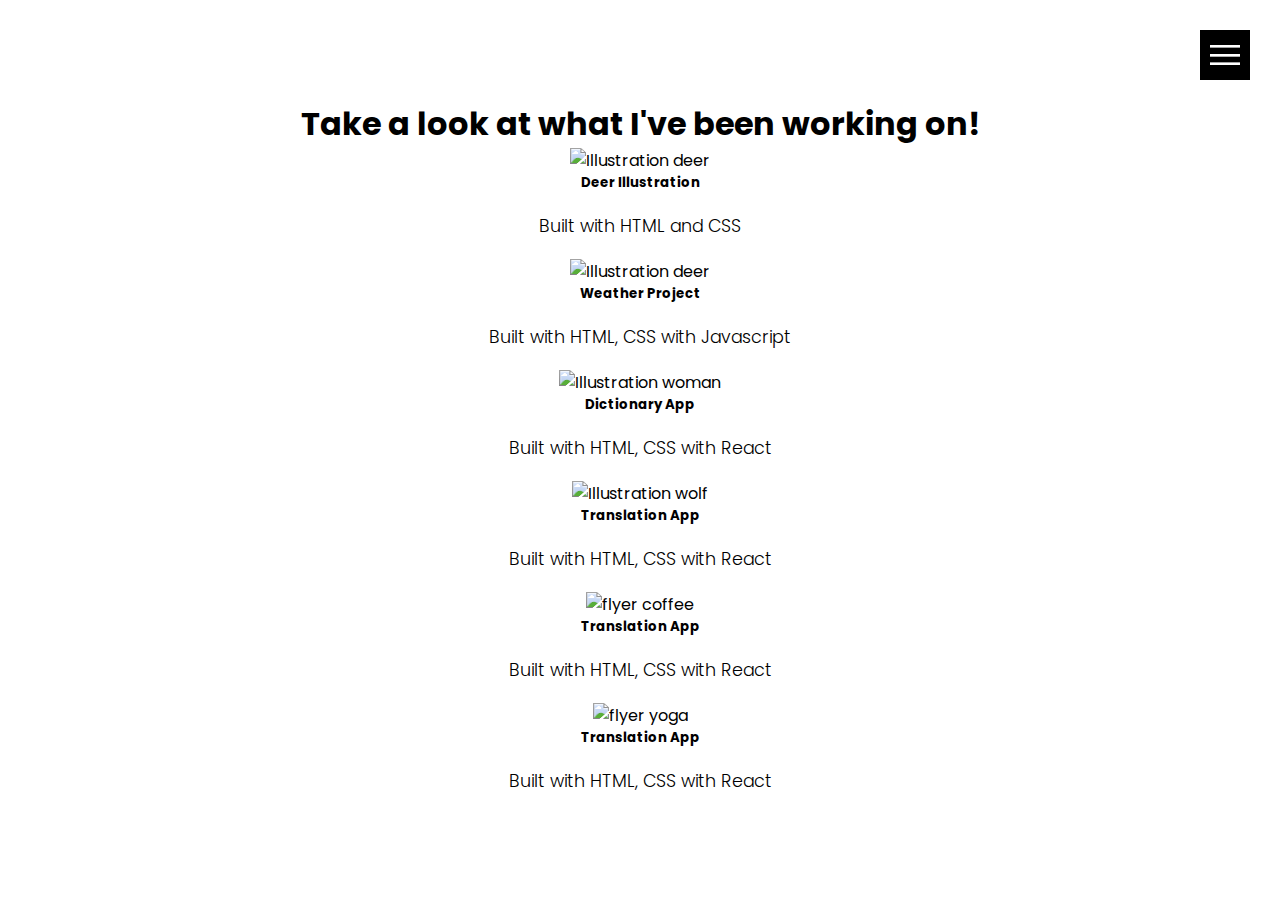
==== work.html @ 7f2a4e7b "add my projects Ilustration & Flyer design/mockup" ====
<!DOCTYPE html>
<html lang="en">
  <head>
    <meta charset="UTF-8" />
    <meta http-equiv="X-UA-Compatible" content="IE=edge" />
    <meta name="viewport" content="width=device-width, initial-scale=1.0" />
    <link rel="preconnect" href="https://fonts.googleapis.com" />
    <link rel="preconnect" href="https://fonts.gstatic.com" crossorigin />
    <script
      src="https://kit.fontawesome.com/e55c4050cf.js"
      crossorigin="anonymous"
    ></script>
    <link
      href="https://cdn.jsdelivr.net/npm/bootstrap@5.1.3/dist/css/bootstrap.min.css"
      rel="stylesheet"
      integrity="sha384-1BmE4kWBq78iYhFldvKuhfTAU6auU8tT94WrHftjDbrCEXSU1oBoqyl2QvZ6jIW3"
      crossorigin="anonymous"
    />
    <link
      href="https://fonts.googleapis.com/css2?family=Poppins:wght@100;200;300;400;500;600;700;800&display=swap"
      rel="stylesheet"
    />
    <title>Frontend developer Victoria Velinova</title>
    <link rel="stylesheet" href="style.css" />
  </head>
  <body>
    <div class="toggle" onclick="toggleMenu();"></div>

    <section class="design" id="design">
      <div class="title">
        <h1>Take a look at what I've been working on!</h1>
        <div class="row">
          <div class="col-md-6 mb-4" id="deer">
            <img
              src="/images/deermockup.png"
              class="img-fluid"
              alt="Illustration deer"
            />
            <h5 class="text-center">Deer Illustration</h5>
            <p class="text-center">Built with HTML and CSS</p>
          </div>

          <div class="col-md-6 mb-4" id="deer">
            <img
              src="/images/hirschmockup.png"
              class="img-fluid"
              alt="Illustration deer"
            />
            <h5 class="text-center">Weather Project</h5>
            <p class="text-center">Built with HTML, CSS with Javascript</p>
          </div>

          <div class="col-md-6 mb-4" id="woman">
            <img
              src="/images/womanmockup.png"
              class="img-fluid"
              alt="Illustration woman"
            />
            <h5 class="text-center">Dictionary App</h5>
            <p class="text-center">Built with HTML, CSS with React</p>
          </div>

          <div class="col-md-6 mb-4" id="wolf">
            <img
              src="/images/wolfmockup.png"
              class="img-fluid"
              alt="Illustration wolf"
            />
            <h5 class="text-center">Translation App</h5>
            <p class="text-center">Built with HTML, CSS with React</p>
          </div>

          <div class="col-md-6 mb-4" id="coffee">
            <img
              src="/images/coffeemockup.png"
              class="img-fluid"
              alt="flyer coffee"
            />
            <h5 class="text-center">Translation App</h5>
            <p class="text-center">Built with HTML, CSS with React</p>
          </div>

          <div class="col-md-6 mb-4" id="yoga">
            <img
              src="/images/yogamockups.png"
              class="img-fluid"
              alt="flyer yoga"
            />
            <h5 class="text-center">Translation App</h5>
            <p class="text-center">Built with HTML, CSS with React</p>
          </div>
        </div>
      </div>
    </section>

    <div class="sidebar">
      <ul class="menu">
        <li><a href="/index.html" onclick="toggleMenu();">Home</a></li>
        <li><a href="/index.html#about" onclick="toggleMenu();">About</a></li>
        <li>
          <a href="/index.html#services" onclick="toggleMenu();">Services</a>
        </li>
        <li><a href="/index.html#work" onclick="toggleMenu();">Work</a></li>
        <li>
          <a href="/index.html#contact" onclick="toggleMenu();">Contact</a>
        </li>
      </ul>
    </div>
    <script>
      function toggleMenu() {
        const menuToggle = document.querySelector(".toggle");
        const sidebar = document.querySelector(".sidebar");
        menuToggle.classList.toggle("active");
        sidebar.classList.toggle("active");
      }
    </script>
  </body>
</html>
---- style.css ----
* {
  margin: 0;
  padding: 0;
  box-sizing: border-box;
  font-family: "Poppins", sans-serif;
  scroll-behavior: smooth;
}

:root {
  --background-color: #f65282;
}

h3 {
  color: #fff;
}
.toggle {
  position: fixed;
  top: 30px;
  right: 30px;
  width: 50px;
  height: 50px;
  background: #000 url(menu.png);
  background-size: 30px;
  background-position: center;
  background-repeat: no-repeat;
  cursor: pointer;
  z-index: 1000;
}

.toggle.active {
  background: #000 url(images/close.png);
  background-size: 25px;
  background-position: center;
  background-repeat: no-repeat;
}

section {
  padding: 100px;
  min-height: 100vh;
}

.banner {
  position: relative;
  width: 100%;
  min-height: 100vh;
}

.banner .imgSidebar {
  position: absolute;
  top: 0;
  left: 0;
  width: 500px;
  height: 100%;
}
.banner .imgSidebar video {
  position: absolute;
  top: 0;
  left: 0;
  width: 100%;
  height: 100%;
  object-fit: cover;
}
.banner .contentBx,
.sidebar {
  position: absolute;
  top: 0;
  right: 0;
  width: calc(100% - 500px);
  height: 100%;
  display: flex;
  justify-content: center;
  align-items: center;
  padding: 100px;
}

.logoText {
  position: absolute;
  top: 40px;
  left: 100px;
  font-size: 1.2em;
  text-transform: uppercase;
  letter-spacing: 1px;
  background: #333;
  color: #fff;
  padding: 0 5px;
}

.banner .contentBx h4 {
  font-size: 1.5em;
  color: #333;
  font-weight: 300;
}

.banner .contentBx h4 span {
  color: var(--background-color);
  font-size: 1.5em;
  font-weight: 700;
}

.banner .contentBx h2 {
  font-size: 3em;
  color: #333;
  line-height: 1em;
}

p {
  font-size: 1.1em;
  margin: 20px 0;
  font-weight: 300;
}

.btn {
  background: var(--background-color);
  color: #fff;
  padding: 10px 30px;
  display: inline-block;
  text-decoration: none;
  font-weight: 500;
  letter-spacing: 2px;
}

.button {
  background: var(--background-color);
  color: #fff;
  padding: 10px 30px;
  display: inline-block;
  text-decoration: none;
  font-weight: 500;
  letter-spacing: 2px;
}
.button:hover {
  color: #000;
}

.sidebar {
  position: fixed;
  background: #000;
  display: flex;
  justify-content: center;
  align-items: center;
  transition: 0.5s;
  padding: 40px;
  z-index: 100;
  right: -100%;
}

.sidebar.active {
  right: 0;
}

.sidebar ul {
  display: flex;
  justify-content: center;
  align-items: center;
  flex-direction: column;
}

.sidebar ul li {
  list-style: none;
}

.sidebar ul li a {
  color: #fff;
  text-decoration: none;
  font-size: 2em;
  margin: 10px 0;
  font-weight: 300;
  letter-spacing: 2px;
  text-transform: uppercase;
}

.sidebar ul li a:hover {
  color: var(--background-color);
}

/*icons*/
.social {
  position: absolute;
  left: 100px;
  bottom: 20px;
  display: flex;
  justify-content: center;
  align-items: center;
}

.social li {
  margin-right: 10px;
  list-style: none;
}
.fab {
  color: #fff;
  font-size: 50px;
  transform: scale(1);
  transition: 0.5s;
}
.fab:hover {
  transform: scale(1) translateY(-15px);
  color: rgb(179, 114, 114);
}

.title {
  width: 100%;
  text-align: center;
}

.title h2 {
  position: relative;
  color: var(--background-color);
  font-size: 1.8em;
  font-weight: 700;
  letter-spacing: 1px;
}

.title p {
  max-width: 600px;
  display: inline-block;
}

.title h2::before {
  content: "";
  position: absolute;
  left: 50%;
  transform: translateX(-50%);
  bottom: -10px;
  width: 60px;
  height: 4px;
  background: #000;
}
.title.white h2,
.title.white p {
  color: #fff;
}

.title.white h2::before {
  background: #fff;
}
.about {
  background: #000;
}

.about .content {
  display: flex;
  justify-content: space-between;
  margin-top: 40px;
}

.about .content .textBx {
  min-width: 49%;
  width: 49%;
}

.about .content .textBx p {
  color: #fff;
  max-width: 403px;
  margin-left: 250px;
}

.about .content .imgBX {
  margin-left: 40px;
}

.about .content .imgBX img {
  width: 50%;
  border: 8px solid white;
  margin-bottom: 20px;
}

/*start icon button*/
svg {
  position: relative;
  width: 150px;
  height: 150px;
  z-index: 1000;
}

svg circle {
  width: 100%;
  height: 100%;
  fill: none;
  stroke: #191919;
  stroke-width: 10;
  stroke-linecap: round;
  transform: translate(5px, 5px);
}

svg circle:nth-child(2) {
  stroke-dasharray: 440;
  stroke-dashoffset: 440;
}

.card:nth-child(1) svg circle:nth-child(2) {
  stroke-dashoffset: calc(440 - (440 * 60) / 100);
  stroke: #00ff43;
}

.card:nth-child(2) svg circle:nth-child(2) {
  stroke-dashoffset: calc(440 - (440 * 60) / 100);
  stroke: #00a1ff;
}
.card:nth-child(3) svg circle:nth-child(2) {
  stroke-dashoffset: calc(440 - (440 * 30) / 100);
  stroke: #ff04f3;
}

.card:nth-child(4) svg circle:nth-child(2) {
  stroke-dashoffset: calc(440 - (440 * 80) / 100);
  stroke: #ff7d04;
}
.card:nth-child(5) svg circle:nth-child(2) {
  stroke-dashoffset: calc(440 - (440 * 80) / 100);
  stroke: #fbff00;
}
.card:nth-child(6) svg circle:nth-child(2) {
  stroke-dashoffset: calc(440 - (440 * 40) / 100);
  stroke: #ff0000;
}

.icon-container {
  display: flex;
  justify-content: center;
  align-items: center;
  min-height: 40vh;
}

.container {
  position: relative;
  text-align: center;
  display: flex;
  width: 1100px;
  justify-content: space-between;
  flex-wrap: wrap;
}

.container .card {
  position: relative;
  width: 170px;
  background: linear-gradient(0deg, #1b1b1b, #222, #1b1b1b);
  display: flex;
  justify-content: center;
  align-items: center;
  height: 240px;
  border-radius: 20px;
  text-align: center;
  overflow: hidden;
  transition: 0.5s;
  margin-top: 20px;
  margin-right: 5px;
}
.container .card:hover {
  transform: translateY(-10px);
  box-shadow: 0 15px 35px rgba(0, 0, 0, 0.5);
}

.container .card:before {
  content: "";
  position: absolute;
  top: 0;
  left: -50%;
  width: 100%;
  height: 100%;
  background: rgba(255, 255, 255, 0.03);
  pointer-events: none;
  z-index: 1;
}

.percent {
  position: relative;
  width: 150px;
  height: 150px;
  border-radius: 50%;
  box-shadow: inset 0 0 50px #000;
  background: #222;
  z-index: 1000;
}

.percent .number {
  position: absolute;
  top: 0;
  left: 0;
  width: 100%;
  height: 100%;
  display: flex;
  justify-content: center;
  align-items: center;
  border-radius: 50%;
}

.percent .number h5 {
  color: #777;
  font-weight: 700;
  font-size: 40px;
  transition: 0.5s;
}

.card:hover .percent .number h5 {
  color: #fff;
  font-size: 60px;
}

.percent .number h5 span {
  font-size: 24px;
  color: #777;
  transition: 0.5s;
}
.card:hover .percent .number h5 span {
  color: #fff;
}

.text {
  position: relative;
  margin: 20px;
  color: #777;
  font-weight: 700;
  font-size: 18px;
  letter-spacing: 1px;
  text-transform: uppercase;
  transition: 0.5s;
}

.card:hover .text {
  color: #fff;
}
/*end icon button*/

.skills-section h1 {
  font-size: 70px;
}

.services .content {
  display: flex;
  justify-content: center;
  flex-direction: row;
  flex-wrap: wrap;
}
.services .content .servicesBx {
  padding: 40px 20px;
  max-width: 340px;
  margin: 20px;
  transition: 0.5s;
  text-align: center;
  background: #f5f5f5;
}

.services .content .servicesBx:hover {
  background: #000;
}
.services .content .servicesBx img {
  max-width: 80px;
  transition: 0.5s;
}
.services .content .servicesBx:hover img {
  filter: invert(1);
}
.services .content .servicesBx h2 {
  margin-top: 20px;
  margin-bottom: 10px;
  font-size: 20px;
  font-weight: 600;
  transition: 0.5s;
}
.services .content .servicesBx:hover h2 {
  color: #fff;
}

.services .content .servicesBx p {
  margin: 0;
  transition: 0.5s;
}
.services .content .servicesBx:hover p {
  color: #fff;
}

.work .content {
  display: flex;
  justify-content: center;
  flex-direction: row;
  flex-wrap: wrap;
}

.work .content .workBx {
  position: relative;
  width: 265px;
  height: 265px;
  margin: 10px;
  transition: 0.5s;
  text-align: center;
}
.work .content .workBx .imgBx,
.work .content .workBx .textBx {
  position: absolute;
  top: 0;
  left: 0;
  width: 100%;
  height: 100%;
  display: flex;
  justify-content: center;
  align-items: center;
}
.work .content .workBx .imgBx img {
  position: absolute;
  top: 0;
  left: 0;
  width: 100%;
  height: 100%;
  object-fit: cover;
}
.work .content .workBx .textBx {
  background: rgba(0, 0, 0, 0.603);
  opacity: 0;
  transform: 0.5s;
}
.work .content .workBx:hover .textBx {
  opacity: 1;
}
.work .content .workBx .textBx h3 {
  color: #fff;
  text-transform: uppercase;
  letter-spacing: 1px;
  font-size: 1.1em;
  position: absolute;
  top: 25%;
}

.work .content .workBx .textBx p {
  color: #fff;
  font-size: 17px;
  position: absolute;
  top: 60%;
}

.contact {
  background: #000;
  display: flex;
  justify-content: center;
  align-items: center;
  flex-direction: column;
}

small {
  color: #fff;
  display: block;
  background: #111;
  text-align: center;
  padding: 10px;
  margin: 0;
  font-size: 16px;
}
small a {
  text-decoration: none;
}
small a:hover {
  color: var(--background-color);
}

@media (max-width: 991px) {
  .banner .imgSidebar {
    display: none;
  }
  .banner .contentBx,
  .sidebar {
    width: 100%;
    padding: 40px;
  }
  .logoText {
    left: 40px;
  }
  .toggle {
    right: 40px;
  }

  .social {
    left: 10px;
  }

  .fab {
    color: #000;
    font-size: 30px;
  }

  section {
    padding: 40px;
  }
  .about .content {
    flex-direction: column;
  }
  .about .content .textBx {
    min-width: 100%;
    max-width: 100%;
  }
  .about .content {
    margin-top: 0;
  }

  .about .content .textBx p {
    margin-left: 20px;
  }
  .about .content .imgBX {
    margin-left: 0;
  }

  .about .content .imgBX img {
    width: 100%;
    margin-bottom: 40px;
  }
  .container {
    justify-content: center;
  }

  .services .content .servicesBx {
    padding: 30px 20px;
    max-width: 340px;
    margin: 10px;
  }

  .sidebar ul li a {
    font-size: 1.5em;
  }
}

@media (max-width: 500px) {
  .services .content .servicesBx,
  .work .content .workBx {
    max-width: 100%;
    width: 100%;
    margin: 10px 0;
  }
}
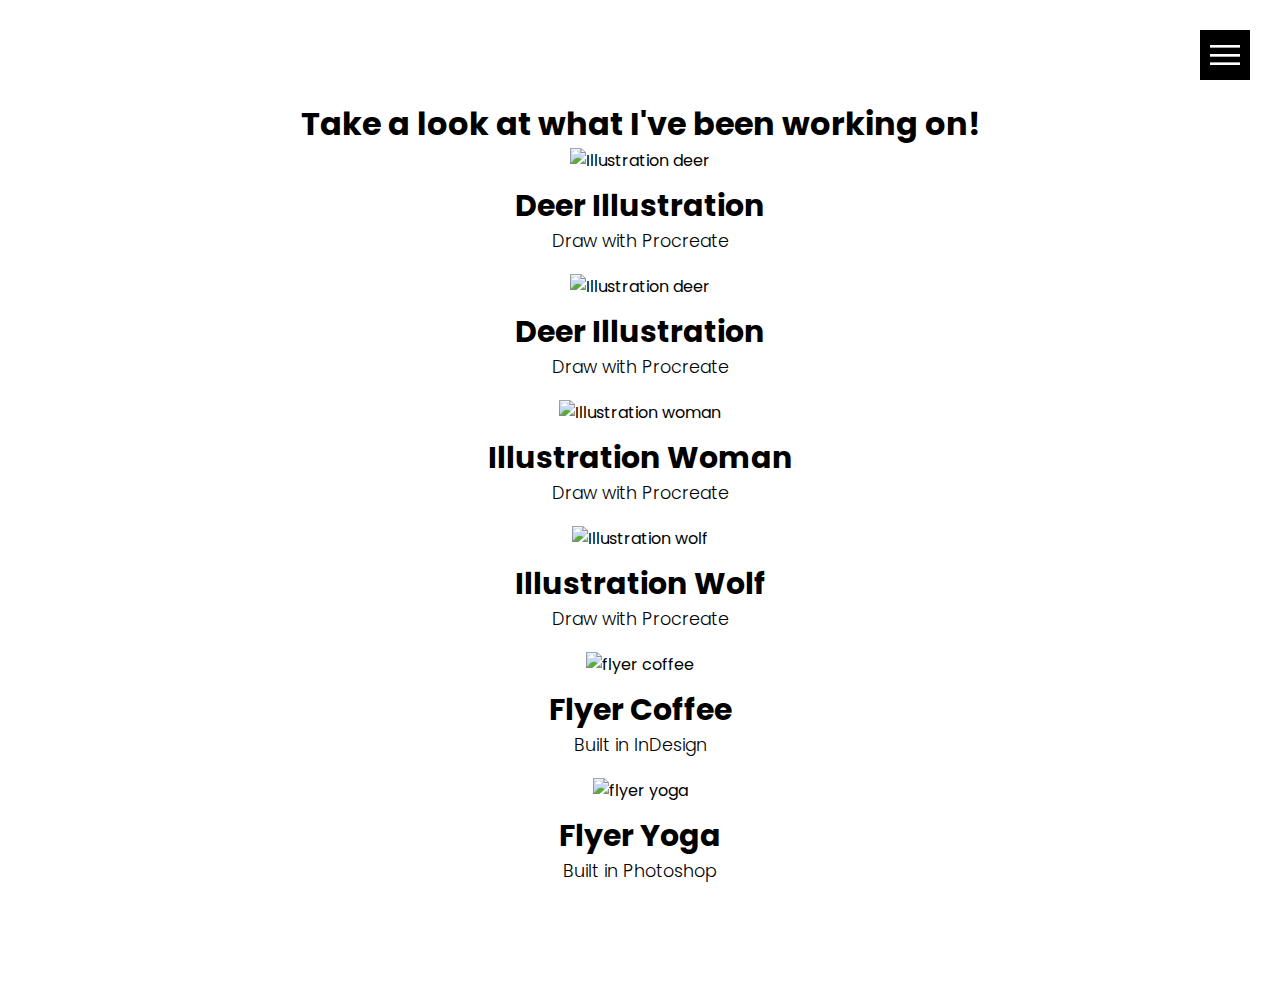
==== commit 35027532: "add new content, new icons, a new page about my work" ====
--- a/work.html
+++ b/work.html
@@ -28,7 +28,7 @@
 
     <section class="design" id="design">
       <div class="title">
-        <h1>Take a look at what I've been working on!</h1>
+        <h1 class="Work mb-5">Take a look at what I've been working on!</h1>
         <div class="row">
           <div class="col-md-6 mb-4" id="deer">
             <img
@@ -36,8 +36,8 @@
               class="img-fluid"
               alt="Illustration deer"
             />
-            <h5 class="text-center">Deer Illustration</h5>
-            <p class="text-center">Built with HTML and CSS</p>
+            <h5 class="headline text-center">Deer Illustration</h5>
+            <p class="line text-center">Draw with Procreate</p>
           </div>
 
           <div class="col-md-6 mb-4" id="deer">
@@ -46,8 +46,8 @@
               class="img-fluid"
               alt="Illustration deer"
             />
-            <h5 class="text-center">Weather Project</h5>
-            <p class="text-center">Built with HTML, CSS with Javascript</p>
+            <h5 class="headline text-center">Deer Illustration</h5>
+            <p class="line text-center">Draw with Procreate</p>
           </div>
 
           <div class="col-md-6 mb-4" id="woman">
@@ -56,8 +56,8 @@
               class="img-fluid"
               alt="Illustration woman"
             />
-            <h5 class="text-center">Dictionary App</h5>
-            <p class="text-center">Built with HTML, CSS with React</p>
+            <h5 class="headline text-center">Illustration Woman</h5>
+            <p class="line text-center">Draw with Procreate</p>
           </div>
 
           <div class="col-md-6 mb-4" id="wolf">
@@ -66,8 +66,8 @@
               class="img-fluid"
               alt="Illustration wolf"
             />
-            <h5 class="text-center">Translation App</h5>
-            <p class="text-center">Built with HTML, CSS with React</p>
+            <h5 class="headline text-center">Illustration Wolf</h5>
+            <p class="line text-center">Draw with Procreate</p>
           </div>
 
           <div class="col-md-6 mb-4" id="coffee">
@@ -76,8 +76,8 @@
               class="img-fluid"
               alt="flyer coffee"
             />
-            <h5 class="text-center">Translation App</h5>
-            <p class="text-center">Built with HTML, CSS with React</p>
+            <h5 class="headline text-center">Flyer Coffee</h5>
+            <p class="line text-center">Built in InDesign</p>
           </div>
 
           <div class="col-md-6 mb-4" id="yoga">
@@ -86,8 +86,8 @@
               class="img-fluid"
               alt="flyer yoga"
             />
-            <h5 class="text-center">Translation App</h5>
-            <p class="text-center">Built with HTML, CSS with React</p>
+            <h5 class="headline text-center">Flyer Yoga</h5>
+            <p class="line text-center">Built in Photoshop</p>
           </div>
         </div>
       </div>
--- a/style.css
+++ b/style.css
@@ -552,6 +552,15 @@
   color: var(--background-color);
 }
 
+.headline {
+  margin-top: 10px;
+  font-size: 30px;
+}
+
+.line {
+  margin-top: -20px;
+}
+
 @media (max-width: 991px) {
   .banner .imgSidebar {
     display: none;
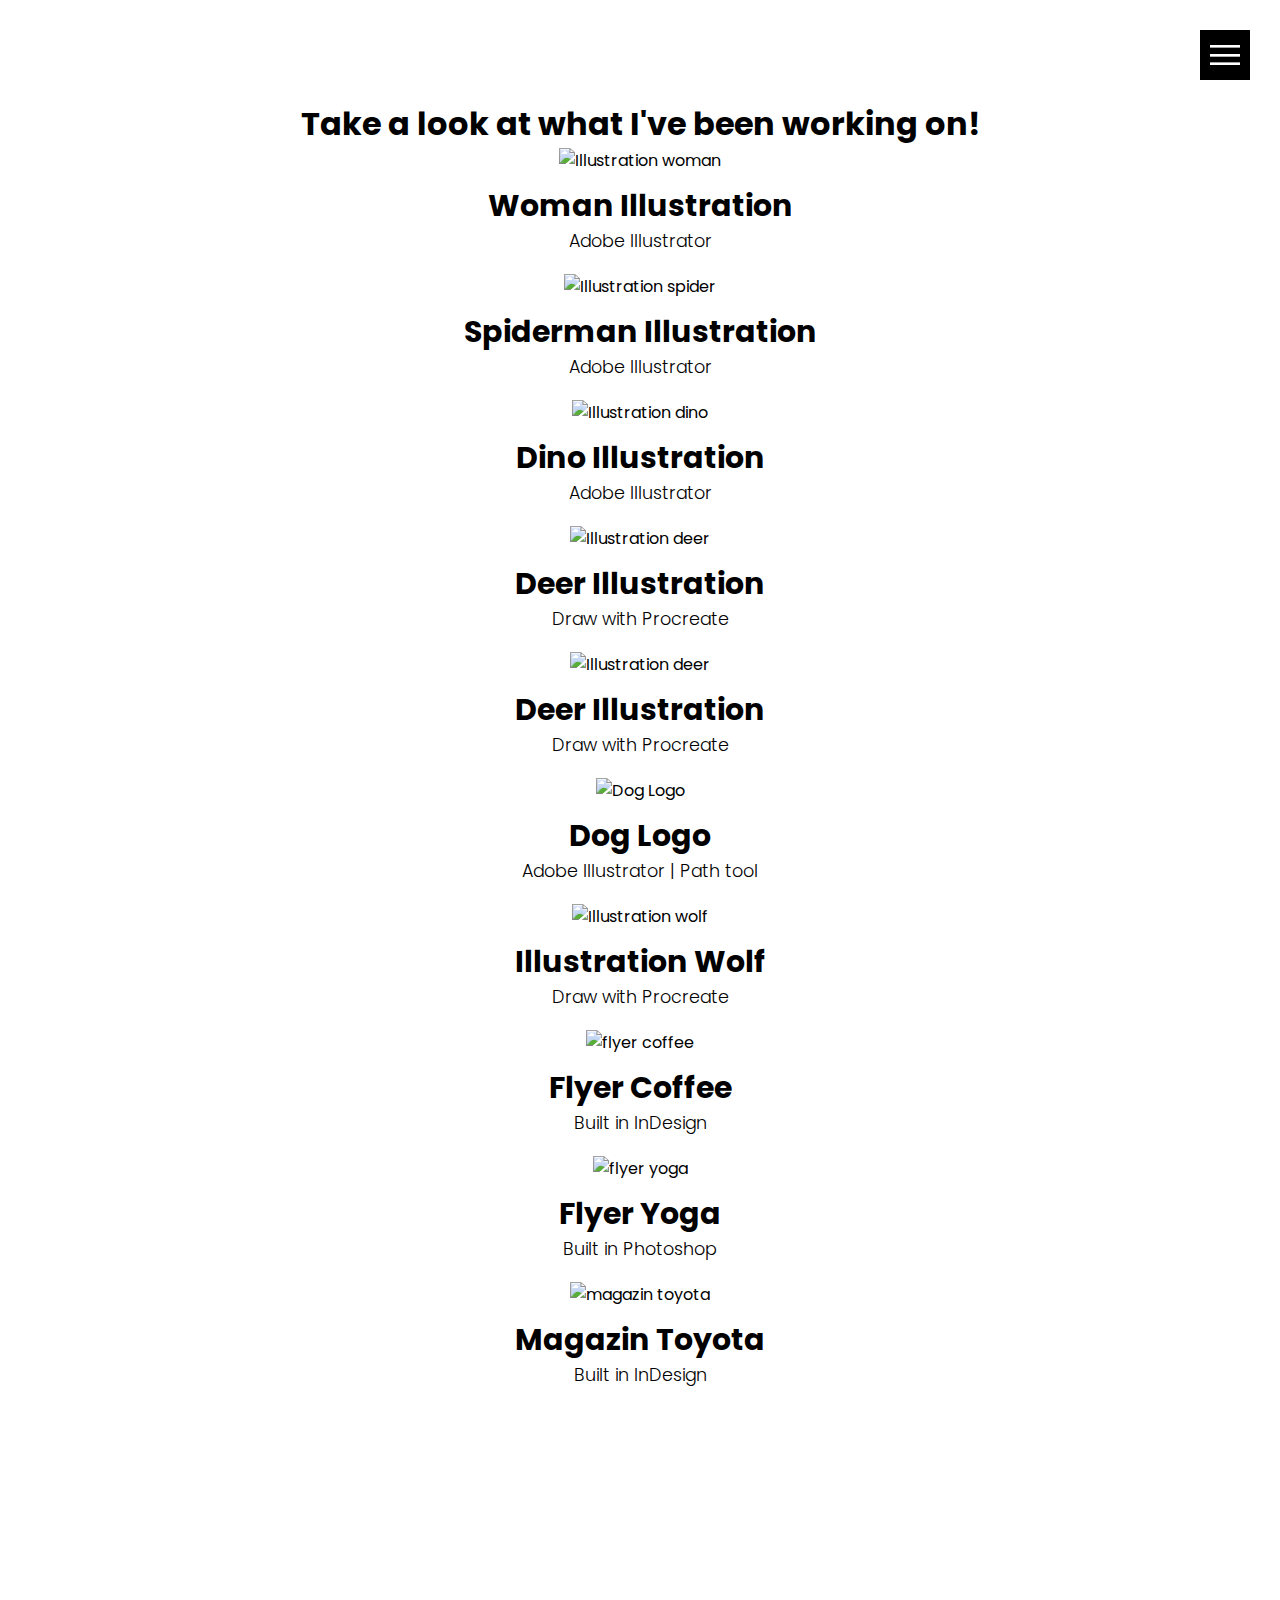
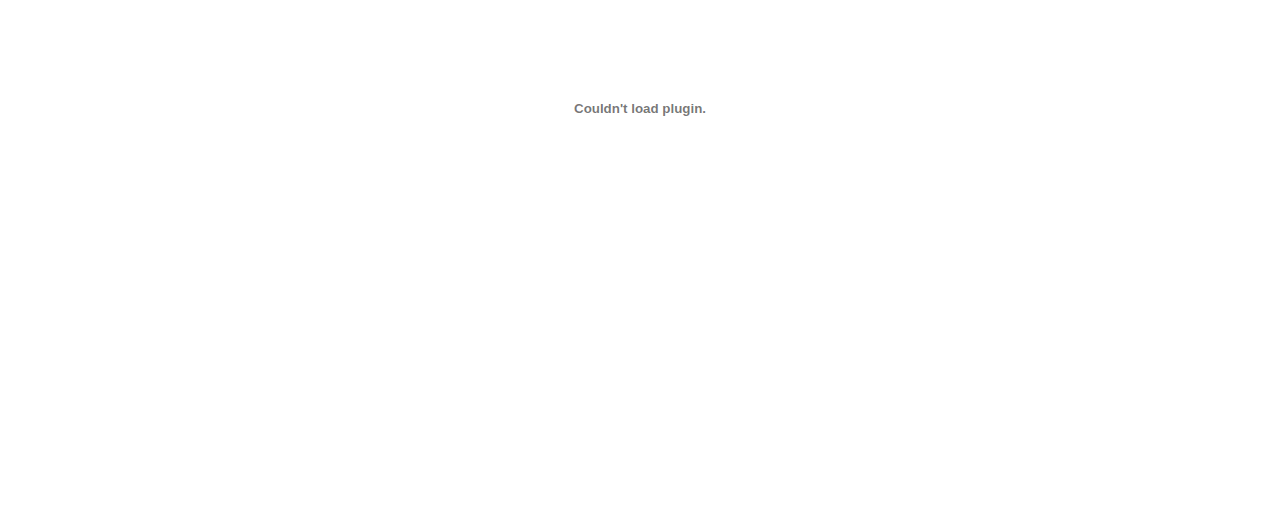
==== commit 261016c8: "add new pictures and a PDF" ====
--- a/work.html
+++ b/work.html
@@ -30,6 +30,36 @@
       <div class="title">
         <h1 class="Work mb-5">Take a look at what I've been working on!</h1>
         <div class="row">
+          <div class="col-md-6 mb-4" id="woman">
+            <img
+              src="/images/woman.png"
+              class="img-fluid"
+              alt="Illustration woman"
+            />
+            <h5 class="headline text-center">Woman Illustration</h5>
+            <p class="line text-center">Adobe Illustrator</p>
+          </div>
+
+          <div class="col-md-6 mb-4" id="spider">
+            <img
+              src="/images/spider.png"
+              class="img-fluid"
+              alt="Illustration spider"
+            />
+            <h5 class="headline text-center">Spiderman Illustration</h5>
+            <p class="line text-center">Adobe Illustrator</p>
+          </div>
+
+          <div class="col-md-6 mb-4" id="dino">
+            <img
+              src="/images/dino.png"
+              class="img-fluid"
+              alt="Illustration dino"
+            />
+            <h5 class="headline text-center">Dino Illustration</h5>
+            <p class="line text-center">Adobe Illustrator</p>
+          </div>
+
           <div class="col-md-6 mb-4" id="deer">
             <img
               src="/images/deermockup.png"
@@ -50,14 +80,10 @@
             <p class="line text-center">Draw with Procreate</p>
           </div>
 
-          <div class="col-md-6 mb-4" id="woman">
-            <img
-              src="/images/womanmockup.png"
-              class="img-fluid"
-              alt="Illustration woman"
-            />
-            <h5 class="headline text-center">Illustration Woman</h5>
-            <p class="line text-center">Draw with Procreate</p>
+          <div class="col-md-6 mb-4" id="dog">
+            <img src="/images/dog.png" class="img-fluid" alt="Dog Logo" />
+            <h5 class="headline text-center">Dog Logo</h5>
+            <p class="line text-center">Adobe Illustrator | Path tool</p>
           </div>
 
           <div class="col-md-6 mb-4" id="wolf">
@@ -89,6 +115,22 @@
             <h5 class="headline text-center">Flyer Yoga</h5>
             <p class="line text-center">Built in Photoshop</p>
           </div>
+
+          <div class="col-md-6 mb-4" id="toyota">
+            <img
+              src="/images/toyota.png"
+              class="img-fluid"
+              alt="magazin toyota"
+            />
+            <h5 class="headline text-center">Magazin Toyota</h5>
+            <p class="line text-center">Built in InDesign</p>
+            <embed
+              src="images/toyota-magazin.pdf"
+              type="application/pdf"
+              width="100%"
+              height="600px"
+            />
+          </div>
         </div>
       </div>
     </section>
--- a/style.css
+++ b/style.css
@@ -289,16 +289,16 @@
 }
 
 .card:nth-child(1) svg circle:nth-child(2) {
-  stroke-dashoffset: calc(440 - (440 * 60) / 100);
+  stroke-dashoffset: calc(440 - (440 * 50) / 100);
   stroke: #00ff43;
 }
 
 .card:nth-child(2) svg circle:nth-child(2) {
-  stroke-dashoffset: calc(440 - (440 * 60) / 100);
+  stroke-dashoffset: calc(440 - (440 * 50) / 100);
   stroke: #00a1ff;
 }
 .card:nth-child(3) svg circle:nth-child(2) {
-  stroke-dashoffset: calc(440 - (440 * 30) / 100);
+  stroke-dashoffset: calc(440 - (440 * 80) / 100);
   stroke: #ff04f3;
 }
 
@@ -307,7 +307,7 @@
   stroke: #ff7d04;
 }
 .card:nth-child(5) svg circle:nth-child(2) {
-  stroke-dashoffset: calc(440 - (440 * 80) / 100);
+  stroke-dashoffset: calc(440 - (440 * 40) / 100);
   stroke: #fbff00;
 }
 .card:nth-child(6) svg circle:nth-child(2) {
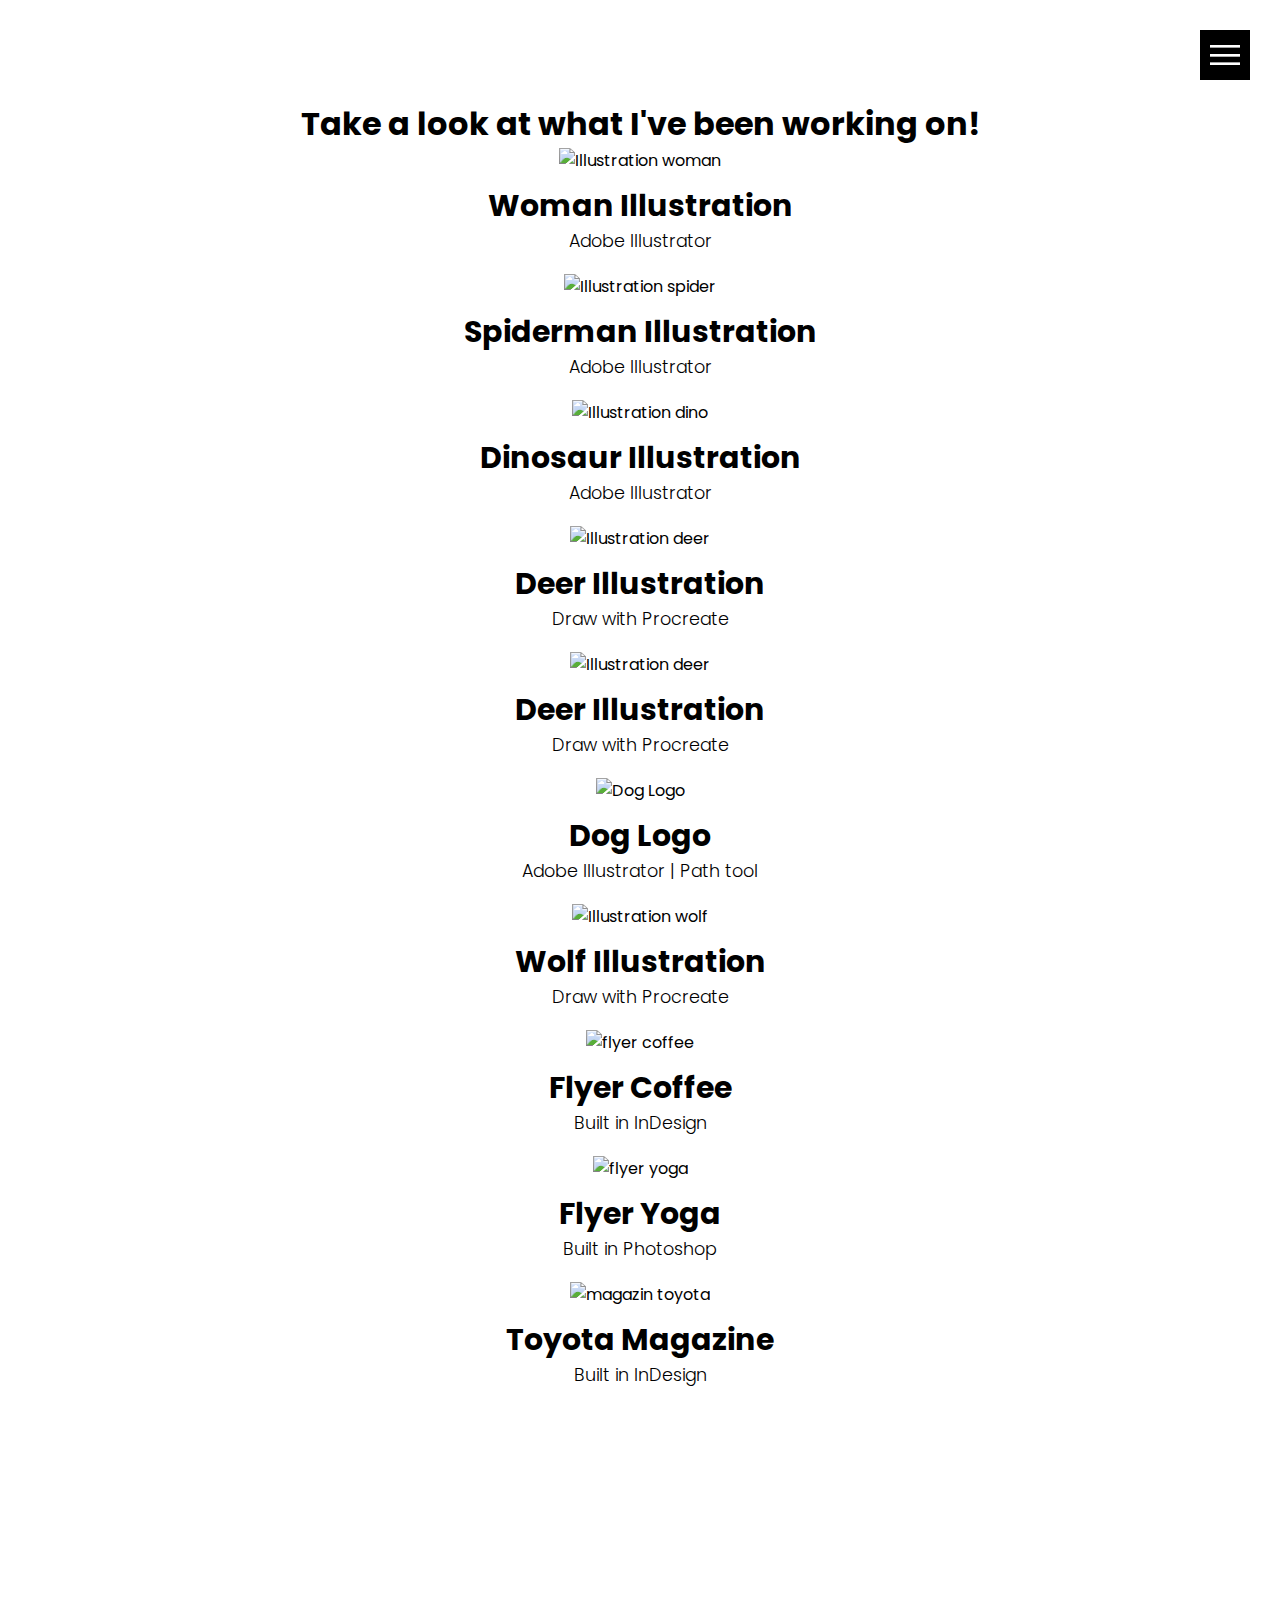
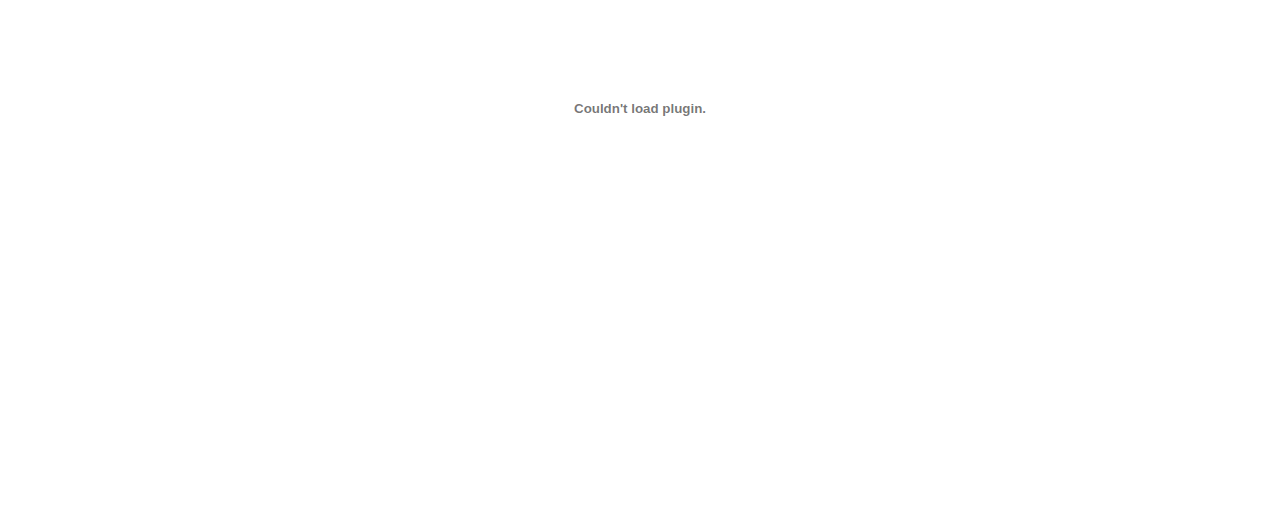
==== commit 11c325c5: "change the content" ====
--- a/work.html
+++ b/work.html
@@ -56,7 +56,7 @@
               class="img-fluid"
               alt="Illustration dino"
             />
-            <h5 class="headline text-center">Dino Illustration</h5>
+            <h5 class="headline text-center">Dinosaur Illustration</h5>
             <p class="line text-center">Adobe Illustrator</p>
           </div>
 
@@ -92,7 +92,7 @@
               class="img-fluid"
               alt="Illustration wolf"
             />
-            <h5 class="headline text-center">Illustration Wolf</h5>
+            <h5 class="headline text-center">Wolf Illustration</h5>
             <p class="line text-center">Draw with Procreate</p>
           </div>
 
@@ -122,7 +122,7 @@
               class="img-fluid"
               alt="magazin toyota"
             />
-            <h5 class="headline text-center">Magazin Toyota</h5>
+            <h5 class="headline text-center">Toyota Magazine</h5>
             <p class="line text-center">Built in InDesign</p>
             <embed
               src="images/toyota-magazin.pdf"
